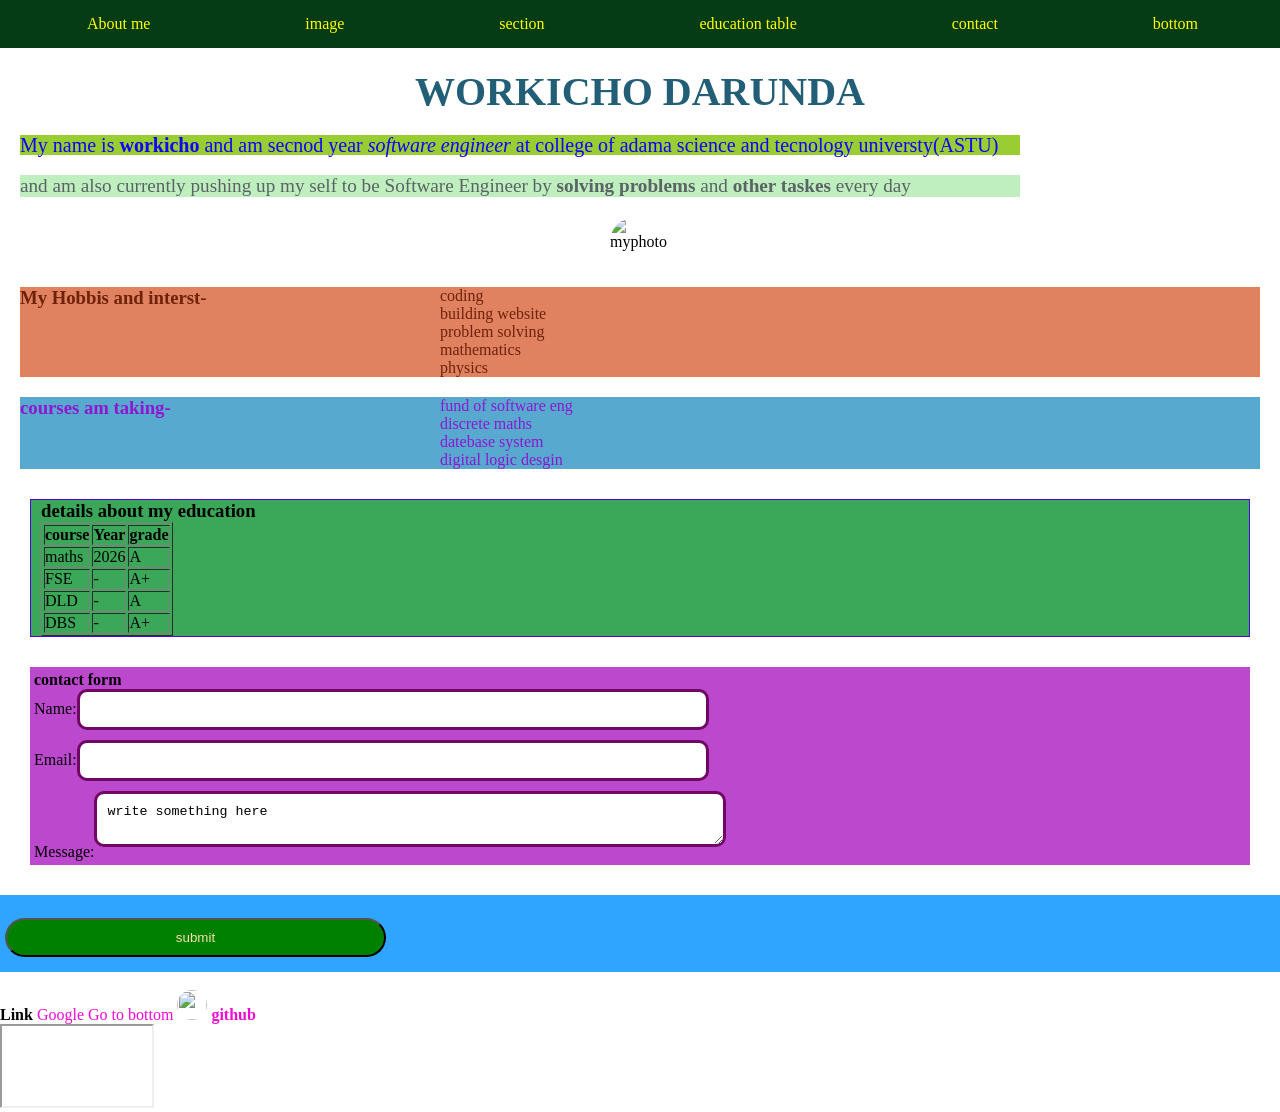
==== index.html @ a9179156 "Add files via upload updated html and added css" ====
<!DOCTYPE html>
<html lang="eng">
<head>


   <title>My portifolio</title>
   <meta charset="UTF-8">
   <link rel="stylesheet" href="style.css">

</head>
<body>
    <nav>
        <ul>
            <li><a href="#me">About me</a></li>
            <li><a href="#pht">image</a></li>
            <li><a href="#interst">section</a></li>
            <li><a href="#tab">education table</a></li>
            <li><a href="#contact">contact</a></li>
            <li><a href="#hov2">bottom</a></li>

        </ul>
    </nav>
    <section id="me">
    <h1>WORKICHO DARUNDA</h1>
<p id="p1">My name is <b>workicho</b> and am secnod year <i>software engineer</i> at college of adama science and tecnology universty(ASTU) </p>
<P id="p2">and am also currently pushing up my self to be Software Engineer by <b>solving problems</b> and <b>other taskes</b> every day</P>
</section>
<section id="pht">
<img src="pexels-chunry-5392390.jpg" width="60" height="50" alt="myphoto">
</section>
<section id="interst">
    <h3>My Hobbis and interst-</h3>

<ul>
    <li>coding</li>
    <li>building website</li>
    <li>problem solving</li>
    <li>mathematics</li>
    <li>physics</li>
</ul>
</section>
<section id="course">
<h3>courses am taking-</h3>
<ol>
    <li>fund of software eng</li>
    <li>discrete maths</li>
    <li>datebase system</li>
    <li>digital logic desgin</li>
</ol>
</section>
<section class="table" id="tab">
<h3>details about my education</h3>
<table border="1">
    <tr><th>course</th><th>Year</th><th>grade</th></tr>
    <tr><td>maths</td><td>2026</td><td>A</td></tr>
    <tr><td>FSE</td><td>-</td><td>A+</td></tr>
    <tr><td>DLD</td><td>-</td><td>A</td></tr>
    <tr><td>DBS</td><td>-</td><td>A+</td></tr>
</table>
</section>
<section class="cform" id="contact">
<b>contact form</b>
    <form>
        Name:<input type="text"><br>
        Email:<input type="email"><br>
        Message:<textarea>write something here</textarea>
        
    </form>
</section>
<section class="buttton">
<br><button>submit</button>
</section>
<section id="hov2">
<br><b>Link</b>
<a href="https://gooogle.com">Google</a>
<a href="#bottom">Go to bottom</a>
<a href="https://github.com"><img src="Screenshot (5).png" width="30" height="30" </a>
<b>github</b>
<br><iframe width="150" height="80" src="https://www.youtube.com/embed/s6TBUfMJHjw?si=3qHWJeVGpThVtn2n" title="YouTube video player" frameborder="1" allow="accelerometer; autoplay; clipboard-write; encrypted-media; gyroscope; picture-in-picture; web-share" referrerpolicy="strict-origin-when-cross-origin" allowfullscreen></iframe>
</section>
<!--<p id="bottom">End</p>-->
</body>

</html>
---- style.css ----
*{
    margin: 0px;
    padding: 0px;
    
}
body{
    
    background-image: url("1.jpg");
    font-family: 'Geneva' segoe UI
    
}
h1 {
    border: 20px;
    margin-top: 20px;
    color: rgb(34, 95, 119);
    font-size: 40px;
    text-align: center;
    

}
#p1{
    border: 20px;
    background-color: yellowgreen;
    color: rgb(13, 0, 255);
    font-size: 20px;
    line-height: 20px;
    max-width: 1000px;

    margin: 20px;
}
#p2{
    border: 20px;
    background: rgb(191, 238, 191);
    color: rgb(90, 100, 100);
    font-size: 120%;
    margin: 20px;
    max-width: 1000px;
}
img{
    max-width: 100px;
    border: 15px;
    border-radius: 120px;
}
    


#pht {
    display: flex;
    gap: 15px;
    justify-content: center;
    align: center;
    margin: 20px;
    
}
#interst{
    border: 30px;
    background-color: rgb(224, 130, 96);
    margin: 20px;
    display: grid;
    grid-template-columns: 1fr 1fr 1fr;
    gap: 5px;
    color: rgb(110, 34, 10)
    

}
#course{
    border: 30px;
    background-color: rgb(87, 169, 207);
    display: grid;
    padding-left: 0px;
    grid-template-columns: 1fr 1fr 1fr;
    gap: 5px;
    color: rgb(143, 22, 208);
    margin: 20px;

} 
ul li{
    list-style: none;
    margin-left: 5px;
    color: rgb(110, 34, 10)
    
}

ol li{
    margin-left: 5px;
    list-style: none;
    color: rgb(143, 22, 208)
}
.table{
    margin: 30px;
    border: 1px solid lch(28.32% 120.37 306.37);
    padding-left: 10px;
    gap: 10px;
    background-color: rgb(59, 167, 89);
    border-width: 0.5px;
    text-align: left;
    border-collapse: collapse;
}
.cform{
    margin: 30px;
    padding: 4px;
    border: 20px;
    background-color: rgb(187, 72, 205);
    input,textarea{padding: 10px; width: 50%; border: 3px solid #6f0863; border-radius: 10px; margin-bottom: 10px;}
    

}
.buttton{background:rgb(47, 165, 255);color: lch(87.81% 119.34 135.75);border: 10px; padding: 5px; cursor: pointer}
button {
    background-color: green;
    color: wheat;
    padding: 10px;

}
button:hover {
    background-color: darkgreen;
}
a{
    color: rgb(244, 8, 213);
    text-decoration: solid;

}
a:hover {
    color: rgb(8, 242, 51);
    text-decoration: underline;

}
nav{
    background-color: rgb(5, 60, 22);
    padding: 5px;
    border: 20px;

}
nav ul {
    list-style-type: none;
    margin: 0px;
    padding: 2px;
    display: flex;
    justify-content: space-around;


}
nav ul li {
    display: inline;

}
nav ul li a{
    color: yellow;
    text-decoration: none;
    padding: 8px 16px;
    display: block;
}
nav ul li a:hover{
    background-color: blueviolet;
    border-radius: 30px;
}


























@media screen and (max-width: 768px) {
    #inters, #course{
        flex-direction: column;
    }
    img{
        width: 50%;
        height: auto;
        margin: 0 auto;
    }
    body{
        font-size: 16px;
    }
        h1{
            font-size: 10px;
        }
    
}
button,input,select{
    width: 30%;
    display: black;
    margin-bottom: 10px;
    border-radius: 30px;
}
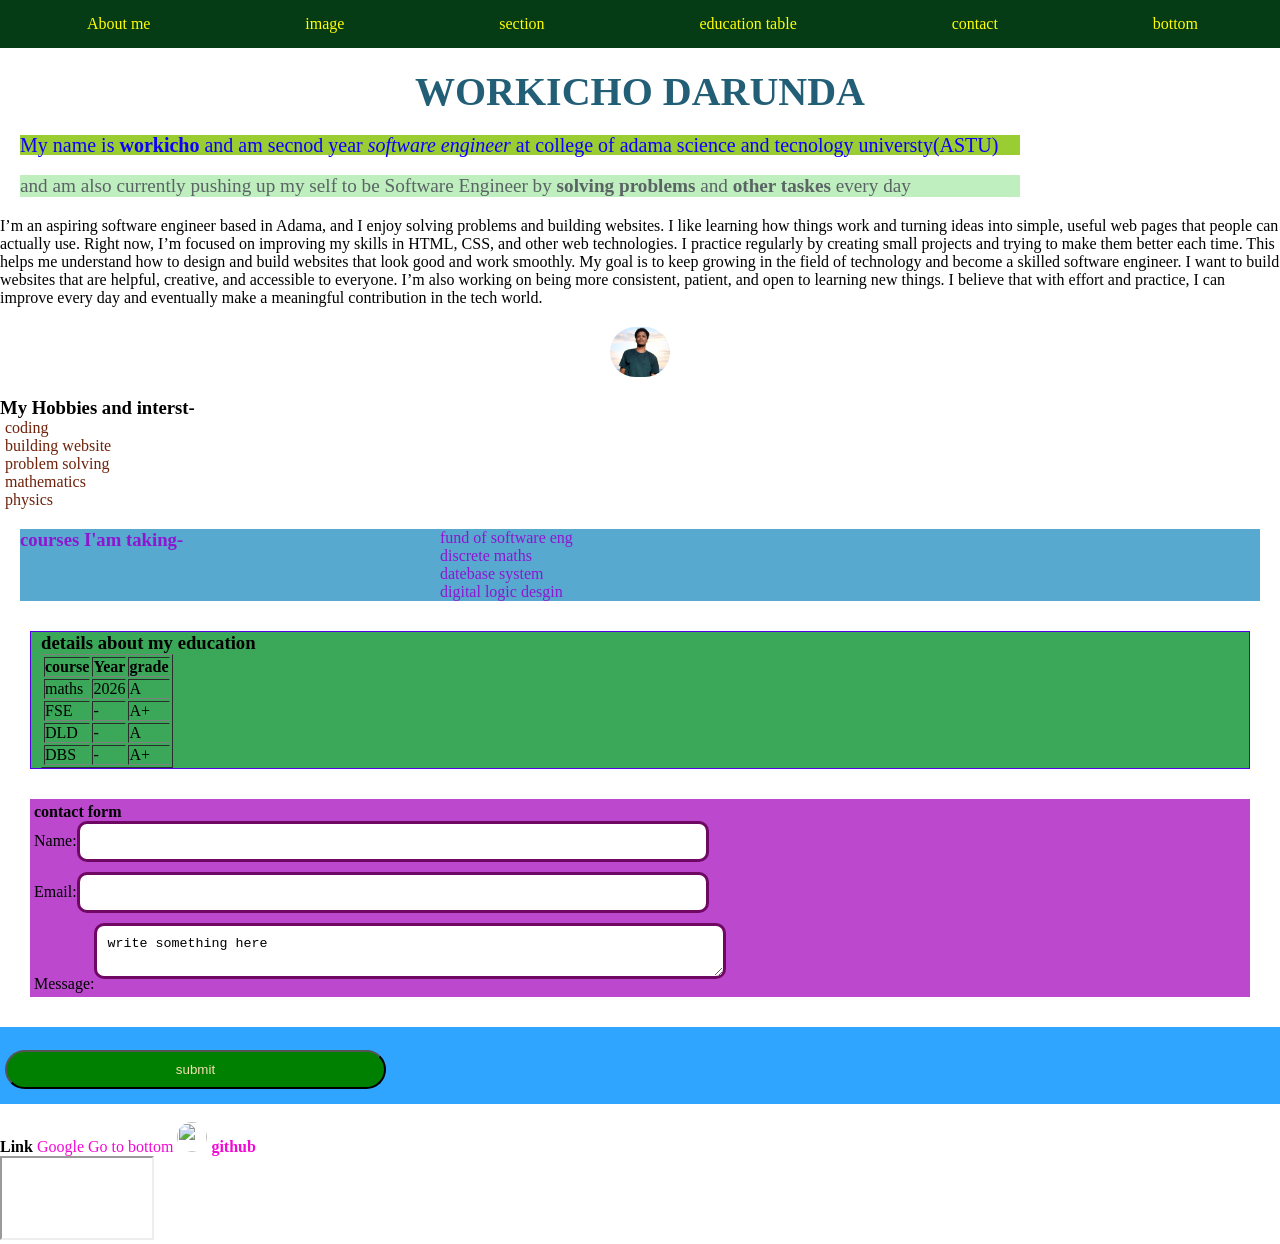
==== commit eae4b22f: "Update index.html" ====
--- a/index.html
+++ b/index.html
@@ -22,14 +22,22 @@
     </nav>
     <section id="me">
     <h1>WORKICHO DARUNDA</h1>
-<p id="p1">My name is <b>workicho</b> and am secnod year <i>software engineer</i> at college of adama science and tecnology universty(ASTU) </p>
+<p id="p1">My name is <b>workicho</b> and am secnod year <i>software engineer</i> at college of adama science and tecnology universty(ASTU)  </p>
 <P id="p2">and am also currently pushing up my self to be Software Engineer by <b>solving problems</b> and <b>other taskes</b> every day</P>
+<p id="p3">I’m an aspiring software engineer based in Adama, and I enjoy solving problems and building websites. I like learning how things work and turning ideas into simple, useful web pages that people can actually use.
+
+Right now, I’m focused on improving my skills in HTML, CSS, and other web technologies. I practice regularly by creating small projects and trying to make them better each time. This helps me understand how to design and build websites that look good and work smoothly.
+
+My goal is to keep growing in the field of technology and become a skilled software engineer. I want to build websites that are helpful, creative, and accessible to everyone.
+
+I’m also working on being more consistent, patient, and open to learning new things. I believe that with effort and practice, I can improve every day and eventually make a meaningful contribution in the tech world.
+</p>
 </section>
 <section id="pht">
-<img src="pexels-chunry-5392390.jpg" width="60" height="50" alt="myphoto">
+<img src="myphoto_2026-04-08_22-52-02.jpg" width="60" height="50" alt="myphoto">
 </section>
-<section id="interst">
-    <h3>My Hobbis and interst-</h3>
+<section id="interest">
+    <h3>My Hobbies and interst-</h3>
 
 <ul>
     <li>coding</li>
@@ -40,7 +48,7 @@
 </ul>
 </section>
 <section id="course">
-<h3>courses am taking-</h3>
+<h3>courses I'am taking-</h3>
 <ol>
     <li>fund of software eng</li>
     <li>discrete maths</li>
@@ -81,4 +89,4 @@
 <!--<p id="bottom">End</p>-->
 </body>
 
-</html>+</html>
--- a/style.css
+++ b/style.css
@@ -155,31 +155,6 @@
     border-radius: 30px;
 }
 
-
-
-
-
-
-
-
-
-
-
-
-
-
-
-
-
-
-
-
-
-
-
-
-
-
 @media screen and (max-width: 768px) {
     #inters, #course{
         flex-direction: column;
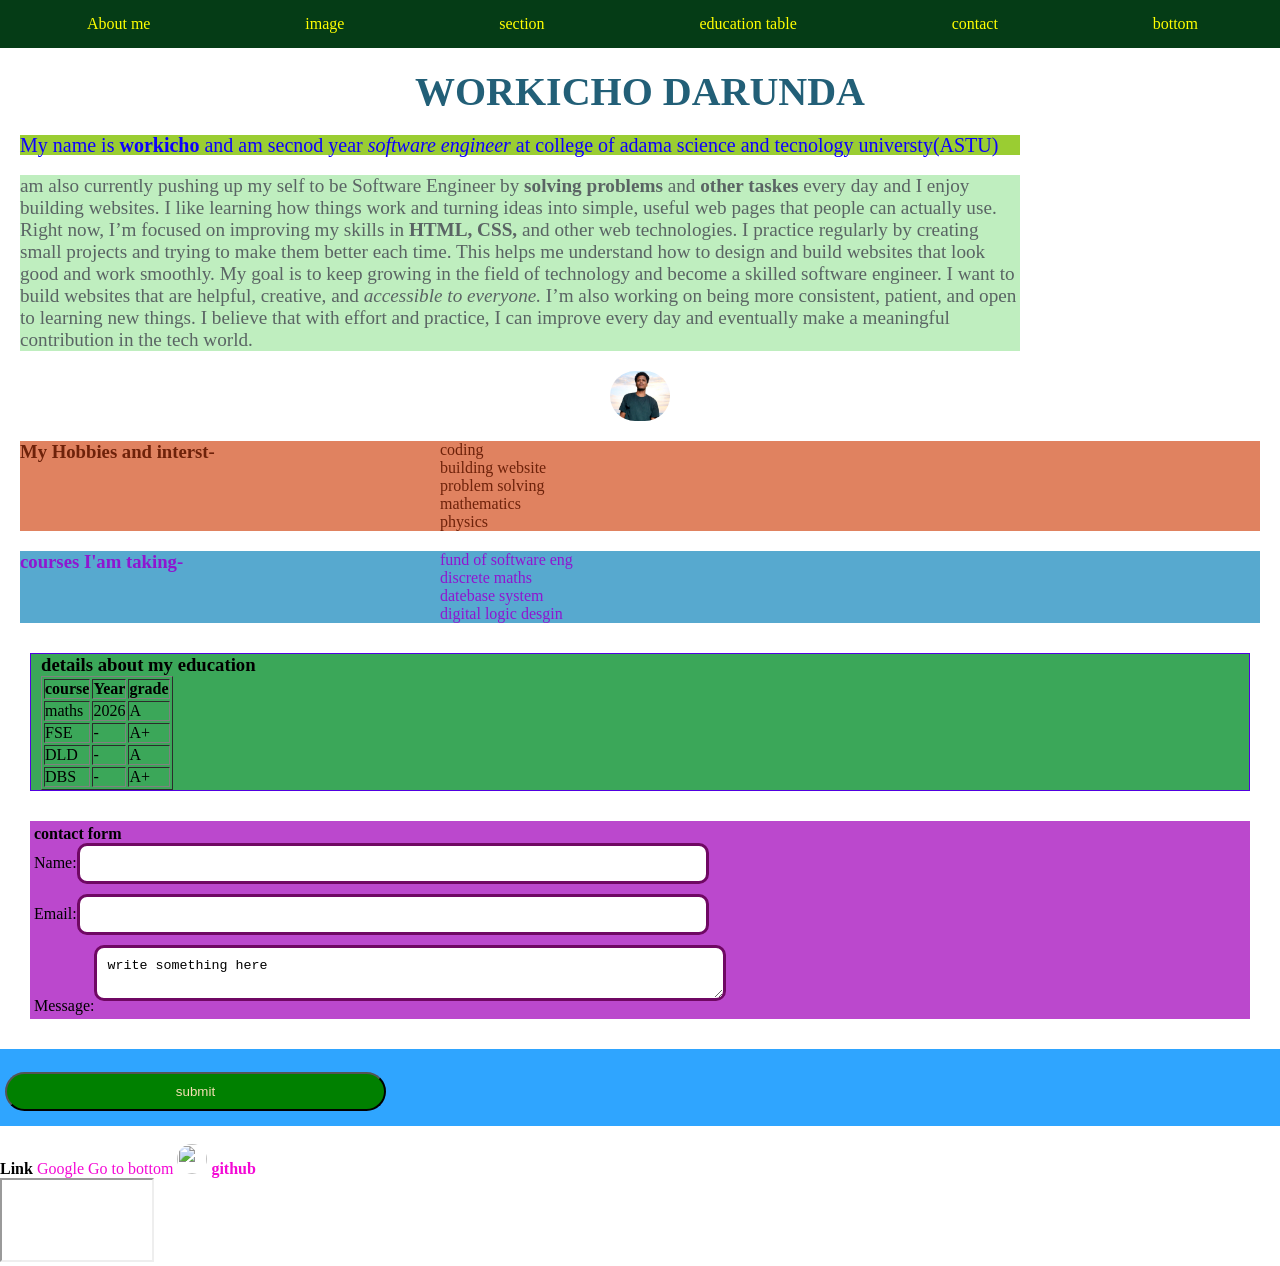
==== commit a9a1821e: "Update index.html" ====
--- a/index.html
+++ b/index.html
@@ -23,15 +23,14 @@
     <section id="me">
     <h1>WORKICHO DARUNDA</h1>
 <p id="p1">My name is <b>workicho</b> and am secnod year <i>software engineer</i> at college of adama science and tecnology universty(ASTU)  </p>
-<P id="p2">and am also currently pushing up my self to be Software Engineer by <b>solving problems</b> and <b>other taskes</b> every day</P>
-<p id="p3">I’m an aspiring software engineer based in Adama, and I enjoy solving problems and building websites. I like learning how things work and turning ideas into simple, useful web pages that people can actually use.
+<P id="p2">am also currently pushing up my self to be Software Engineer by <b>solving problems</b> and <b>other taskes</b> every day
+and I enjoy building websites. I like learning how things work and turning ideas into simple, useful web pages that people can actually use.
 
-Right now, I’m focused on improving my skills in HTML, CSS, and other web technologies. I practice regularly by creating small projects and trying to make them better each time. This helps me understand how to design and build websites that look good and work smoothly.
+Right now, I’m focused on improving my skills in <b>HTML, CSS,</b> and other web technologies. I practice regularly by creating small projects and trying to make them better each time. This helps me understand how to design and build websites that look good and work smoothly.
 
-My goal is to keep growing in the field of technology and become a skilled software engineer. I want to build websites that are helpful, creative, and accessible to everyone.
+My goal is to keep growing in the field of technology and become a skilled software engineer. I want to build websites that are helpful, creative, and <i>accessible to everyone.</i>
 
-I’m also working on being more consistent, patient, and open to learning new things. I believe that with effort and practice, I can improve every day and eventually make a meaningful contribution in the tech world.
-</p>
+I’m also working on being more consistent, patient, and open to learning new things. I believe that with effort and practice, I can improve every day and eventually make a meaningful contribution in the tech world.</P>
 </section>
 <section id="pht">
 <img src="myphoto_2026-04-08_22-52-02.jpg" width="60" height="50" alt="myphoto">
--- a/style.css
+++ b/style.css
@@ -36,6 +36,15 @@
     margin: 20px;
     max-width: 1000px;
 }
+#p3{
+    border: 20px;
+    background: forest;
+    color: gold;
+    font-size: 120%;
+    margin: 20px;
+    max-width: 1000px;
+}
+    
 img{
     max-width: 100px;
     border: 15px;
@@ -52,7 +61,7 @@
     margin: 20px;
     
 }
-#interst{
+#interest{
     border: 30px;
     background-color: rgb(224, 130, 96);
     margin: 20px;
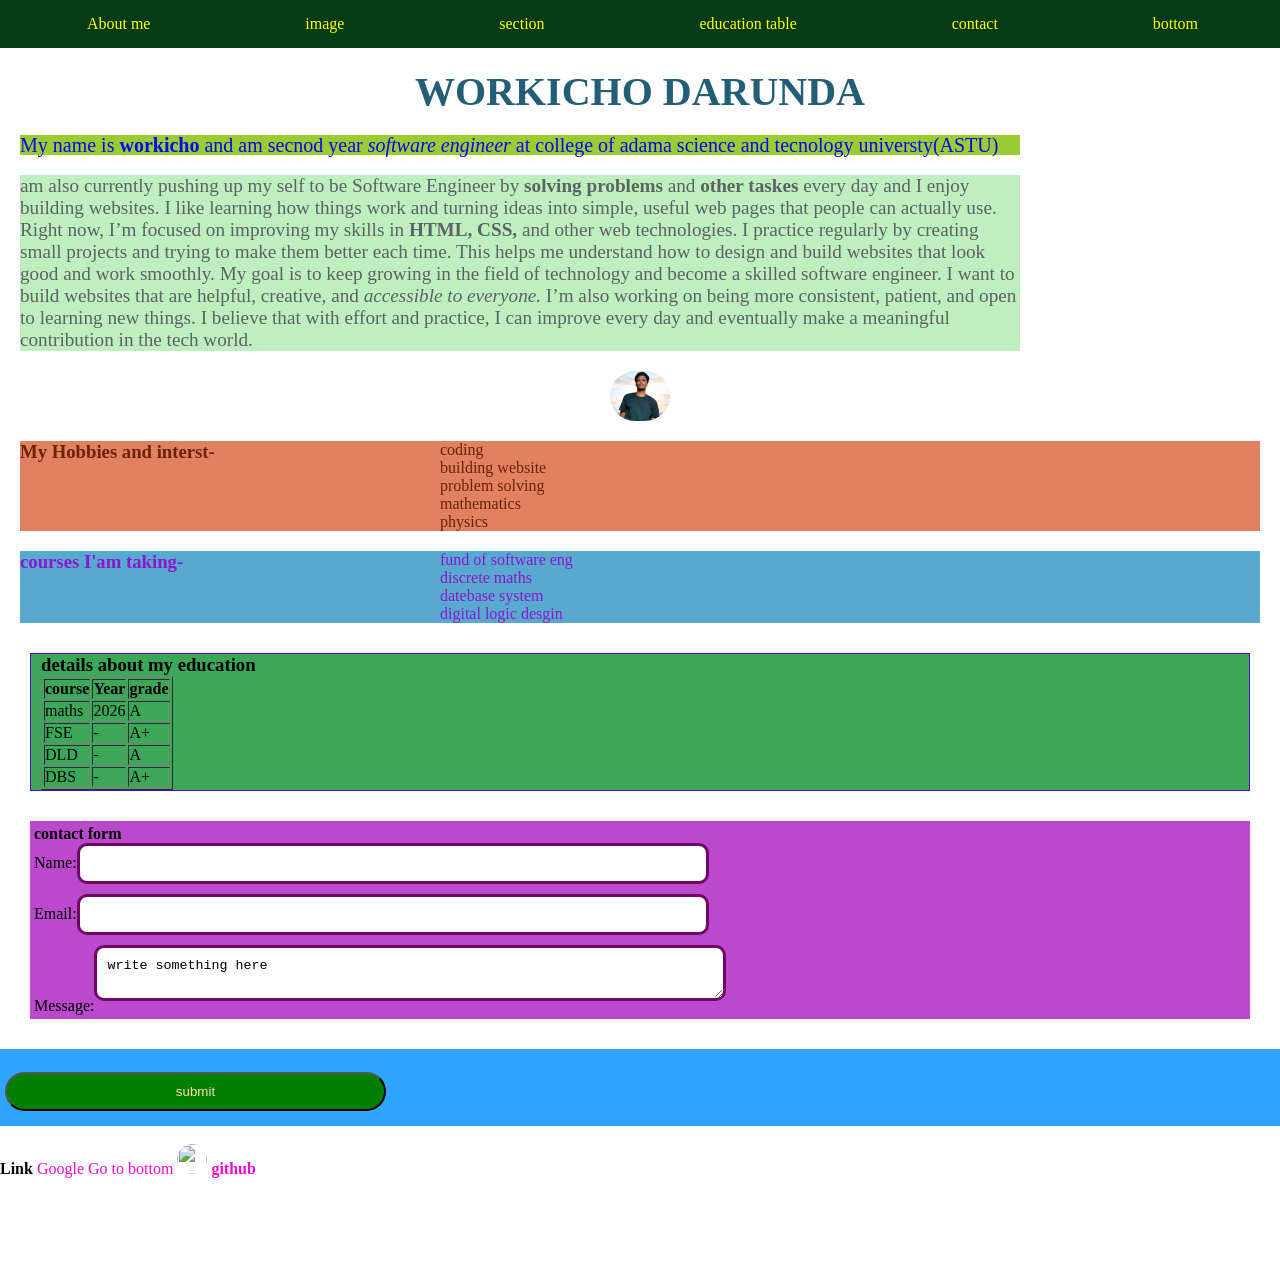
==== commit a5397af1: "Update index.html" ====
--- a/index.html
+++ b/index.html
@@ -83,7 +83,7 @@
 <a href="#bottom">Go to bottom</a>
 <a href="https://github.com"><img src="Screenshot (5).png" width="30" height="30" </a>
 <b>github</b>
-<br><iframe width="150" height="80" src="https://www.youtube.com/embed/s6TBUfMJHjw?si=3qHWJeVGpThVtn2n" title="YouTube video player" frameborder="1" allow="accelerometer; autoplay; clipboard-write; encrypted-media; gyroscope; picture-in-picture; web-share" referrerpolicy="strict-origin-when-cross-origin" allowfullscreen></iframe>
+<br><iframe width="150" height="80" src="https://www.youtube.com/embed/eNUpTV9BGac?si=fd2qukOUb18uHWNQ" title="YouTube video player" frameborder="0" allow="accelerometer; autoplay; clipboard-write; encrypted-media; gyroscope; picture-in-picture; web-share" referrerpolicy="strict-origin-when-cross-origin" allowfullscreen></iframe>
 </section>
 <!--<p id="bottom">End</p>-->
 </body>
